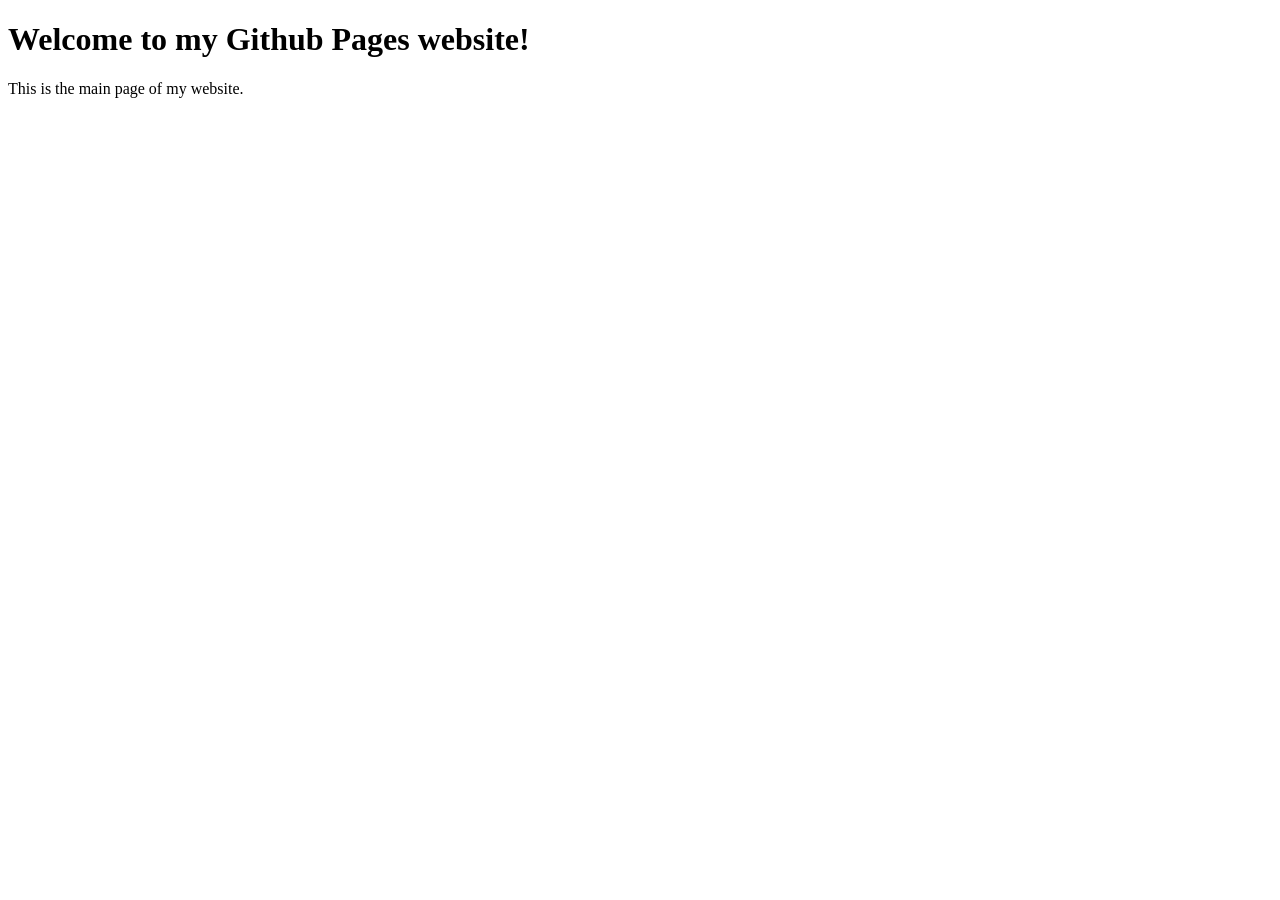
==== index.html @ 9ec68ebe "Added index.html" ====
<!DOCTYPE html>
<html>
  <head>
    <title>My Github Pages Website</title>
  </head>
  <body>
    <h1>Welcome to my Github Pages website!</h1>
    <p>This is the main page of my website.</p>
  </body>
</html>
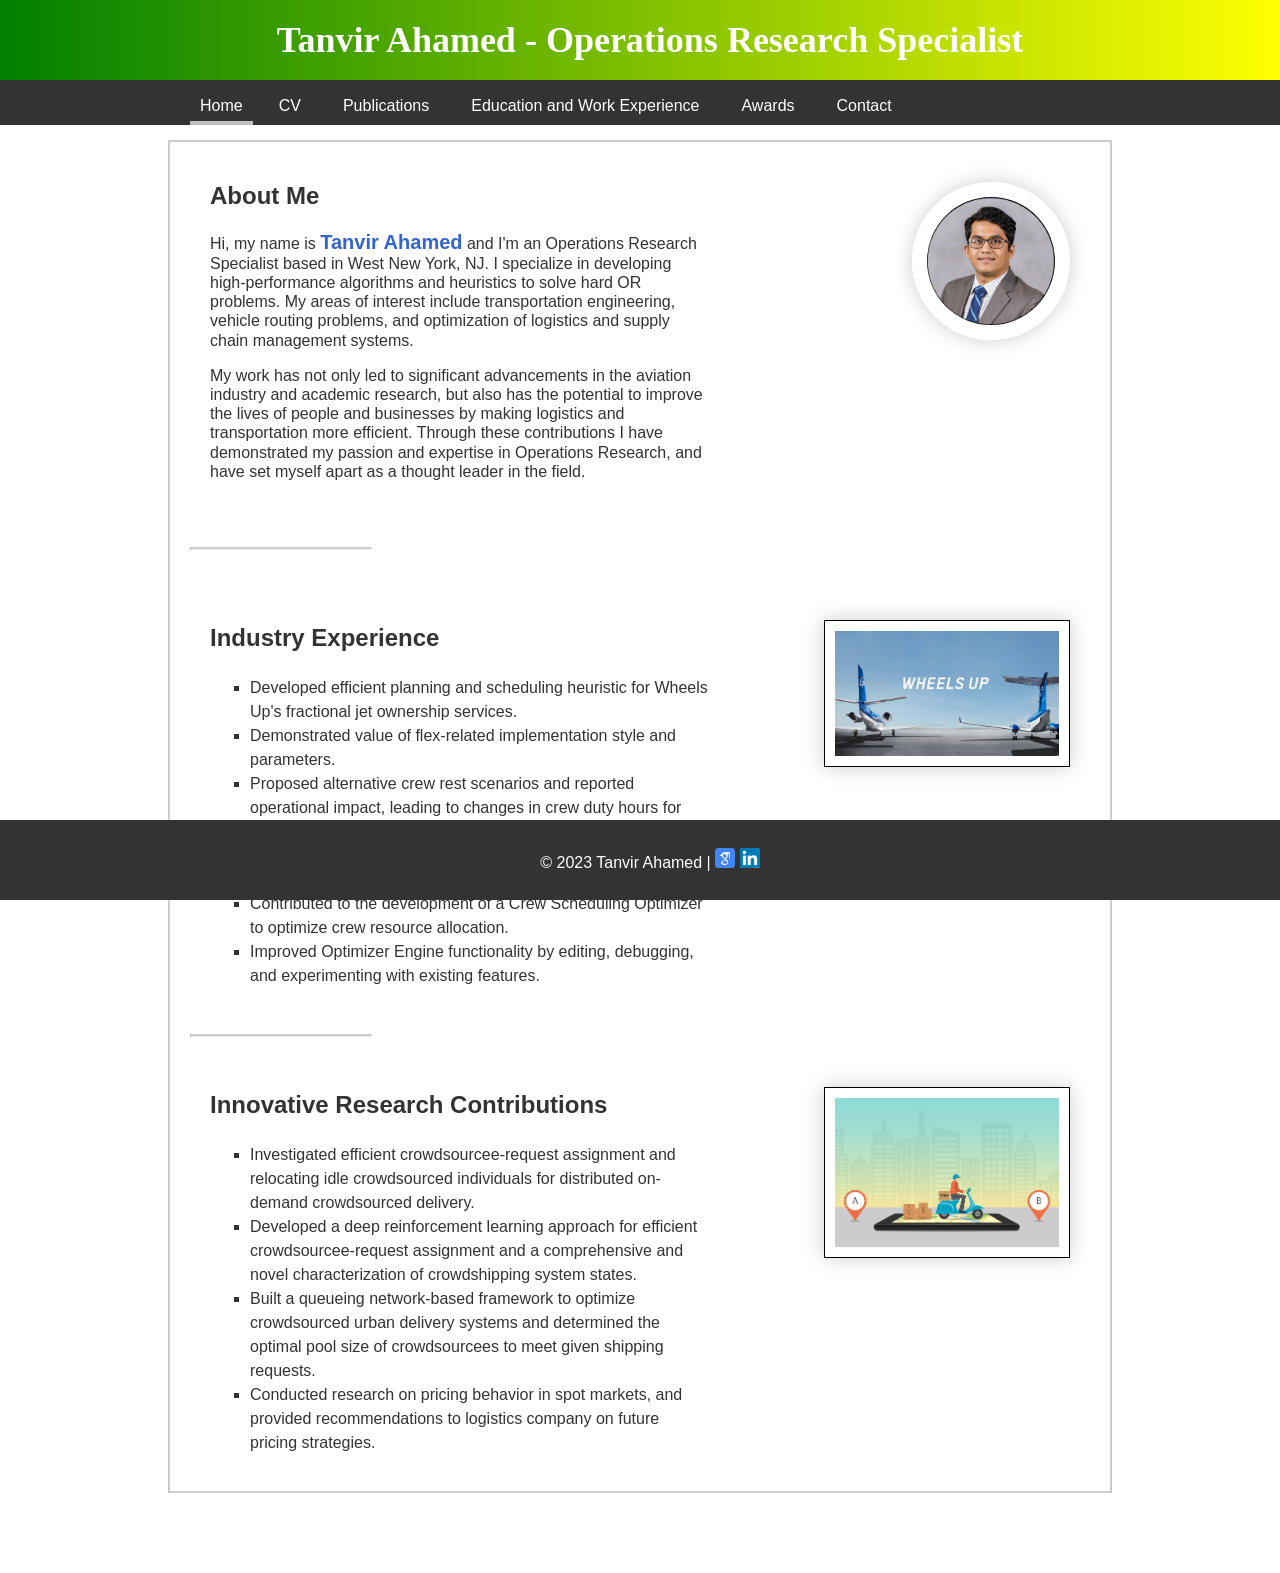
==== commit b6de9d7b: "Added web page files" ====
--- a/index.html
+++ b/index.html
@@ -1,11 +1,150 @@
 <!DOCTYPE html>
 <html>
-  <head>
-    <title>My Github Pages Website</title>
-  </head>
-  <body>
-    <h1>Welcome to my Github Pages website!</h1>
-    <p>This is the main page of my website.</p>
-  </body>
+<head>
+	<title>Tanvir Ahamed - Operations Research Specialist</title>
+	<link rel="stylesheet" type="text/css" href="style.css">
+	<link rel="stylesheet" href="https://cdnjs.cloudflare.com/ajax/libs/font-awesome/5.15.3/css/all.min.css" integrity="sha512-awOESb24eqfWq3hMTBXZDzF69Q2gj+ndP5o5fH0R1KKaA8+I5Ud9XUuK6CnLm8D+sWq3yFieK3+UxvJ8+FdWeg==" crossorigin="anonymous" referrerpolicy="no-referrer" />
+
+	<style>
+		nav li a {
+			display: block;
+			color: white;
+			text-align: center;
+			padding: 14px 16px;
+			text-decoration: none;
+		}
+	</style>
+</head>
+<body>
+	<header>    
+		<div class="container">
+			<h1>Tanvir Ahamed - Operations Research Specialist</h1>
+		</div>
+	</header>
+	
+	<nav>
+	<div class="container">
+		<ul>
+			<li><a href="index.html" class="current">Home</a></li>
+			<li><a href="cv.html">CV</a></li>
+			<li><a href="publications.html">Publications</a></li>
+			<li><a href="education.html">Education and Work Experience</a></li>
+			<li><a href="awards.html">Awards</a></li>
+			<li><a href="contact.html">Contact</a></li>
+		</ul>
+	</div>
+</nav>
+
+<main>
+	<div class="container" style="border: 2px solid #ccc; padding: 20px;">
+		<div class="row">
+		    <div class="col-6">
+		        <h2>About Me</h2>
+		        <p style="font-family: 'Lato', sans-serif; font-size: 16px; line-height: 1.2;">
+		            Hi, my name is <span class="name" style="font-family: 'Raleway', sans-serif; font-weight: bold;">Tanvir Ahamed</span> and I'm an Operations Research Specialist based in West New York, NJ. 
+		            I specialize in developing high-performance algorithms and heuristics to solve hard OR problems. 
+		            My areas of interest include transportation engineering, vehicle routing problems, and optimization of logistics and supply chain management systems.
+		        </p>
+
+		        <p style="font-family: 'Lato', sans-serif; font-size: 16px; line-height: 1.2;">
+		            My work has not only led to significant advancements in the aviation industry and academic research, 
+		            but also has the potential to improve the lives of people and businesses by making logistics and transportation more efficient. 
+		            Through these contributions I have demonstrated my passion and expertise in Operations Research, 
+		            and have set myself apart as a thought leader in the field.
+		        </p>
+		    </div>
+		    <div class="col-7" style="margin-top:20px;">
+		        <img src="img/profile.jpg" alt="Tanvir Ahamed" class="home-img">
+		    </div>
+		</div>
+
+		<style>
+		    .name {
+		        font-family: 'Raleway', sans-serif;
+		        font-size: 20px;
+		        font-weight: bold;
+		        color: #3366cc;
+		    }
+		</style>
+		<hr style="border-top: 2px solid #ccc; width: 20%; margin-top: 50px; margin-bottom: 50px; margin-left: 0;">
+
+		<div class="row">
+			<div class="col-6" style="font-family: 'Lato', sans-serif; font-size: 18px; line-height: 1.5;">
+				<h2>Industry Experience</h2>
+					<ul style="list-style-type: square; font-size: 16px; font-family: 'Raleway', sans-serif;">
+					<li>Developed efficient planning and scheduling heuristic for Wheels Up's fractional jet ownership services.</li>
+					<li>Demonstrated value of flex-related implementation style and parameters.</li>
+					<li>Proposed alternative crew rest scenarios and reported operational impact, leading to changes in crew duty hours for July 2022.</li>
+					<li>Modernized legacy Optimizer Engine by replacing CPLEX with GUROBI for Virtual Machine usage.</li>
+					<li>Contributed to the development of a Crew Scheduling Optimizer to optimize crew resource allocation.</li>
+					<li>Improved Optimizer Engine functionality by editing, debugging, and experimenting with existing features.</li>
+					</ul>		
+			</div>
+			<div class="col-7" style="margin-top:20px;">
+			  <img src="img/wupMain.jpg" alt="private aviation" class="home-img-more">
+		    </div>
+		</div>
+		<style>
+		    h2, li {
+		        font-family: 'Montserrat', sans-serif;
+		    }
+		</style>
+		<hr style="border-top: 2px solid #ccc; width: 20%; margin-top: 30px; margin-bottom: 30px; margin-left: 0;">
+
+		<div class="row">
+		  <div class="col-6" style="font-family: 'Lato', sans-serif; font-size: 18px; line-height: 1.5;">
+		    <h2>Innovative Research Contributions </h2>
+		    <ul style="list-style-type: square; font-size: 16px; font-family: 'Raleway', sans-serif;">
+		      <li>Investigated efficient crowdsourcee-request assignment and relocating idle crowdsourced individuals for distributed on-demand crowdsourced delivery.</li>
+		      <li>Developed a deep reinforcement learning approach for efficient crowdsourcee-request assignment and a comprehensive and novel characterization of crowdshipping system states.</li>
+		      <li>Built a queueing network-based framework to optimize crowdsourced urban delivery systems and determined the optimal pool size of crowdsourcees to meet given shipping requests.</li>     
+		      <li>Conducted research on pricing behavior in spot markets, and provided recommendations to logistics company on future pricing strategies.</li>
+		    </ul>
+		  </div>
+		  <div class="col-7" style="margin-top:20px;">
+		    <img src="img/crowdsourced.jpg" alt="crowdsourced delivery" class="home-img-more">
+		  </div>
+
+		  <style>
+		  .name {
+		    font-family: 'Montserrat', sans-serif;
+		    font-size: 20px;
+		    font-weight: bold;
+		    color: #3366cc;
+		  }
+
+		  h2 {
+		    font-family: 'Lato', sans-serif;
+		    font-size: 24px;
+		    font-weight: bold;
+		    color: #333;
+		    margin-bottom: 20px;
+		  }
+
+		  ul {
+		    font-family: 'Raleway', sans-serif;
+		    font-size: 16px;
+		    line-height: 1.5;
+		    color: #333;
+		  }
+
+		  .home-img-more {
+		    max-width: 100%;
+		    height: auto;
+		    display: block;
+		  }
+		</style>
+
+		</div>
+	</div>
+</main>
+
+<footer>
+	<div class="container">
+		<p>&copy; 2023 Tanvir Ahamed | <a href="https://scholar.google.com/citations?user=ELQ2fEcAAAAJ&hl=en" target="_blank"><img src="img/googleScholar.jpg" alt="Instagram" width="20" height="20"></a>
+			<a href="https://www.linkedin.com/" target="_blank"><img src="img/linkedIn.jpg" alt="LinkedIn" width="20" height="20"></a></p>
+	</div>
+</footer>
+
+</body>
 </html>
-
--- a/style.css
+++ b/style.css
@@ -0,0 +1,214 @@
+/* Global styles */
+body {
+  font-family: 'Roboto', sans-serif;
+  margin: 0;
+  padding: 0;
+  color: #333;
+}
+
+a {
+  color: #333;
+  text-decoration: none;
+}
+
+a:hover {
+  color: #007bff;
+}
+
+.work ul li {
+    margin-bottom: 5px;
+}
+
+header {
+  background-image: linear-gradient(to right, green , yellow);
+  position: fixed;
+  top: 0;
+  height: 80px;
+  width: 100%;
+  display: flex;
+  justify-content: flex-start;
+  align-items: center;
+}
+
+nav {
+  background-color: #333;
+  overflow: hidden;
+  position: fixed;
+  top: 80px;
+  width: 100%;
+  z-index: 1;
+  height: 45px;
+}
+
+header h1 {
+margin: 0;
+padding-left: 20px;
+font-family: 'Playfair Display', serif;
+font-size: 36px;
+font-weight: 700;
+color: white;
+}
+
+nav ul {
+  list-style: none;
+  margin: 0;
+  padding: 0;
+  display: flex;
+  justify-content: flex-start;
+  align-items: center;
+  height: 100%;
+}
+
+nav li {
+  display: inline-block;
+  margin-right: 10px;
+}
+
+nav li:last-child {
+  margin-right: 0;
+}
+
+nav a {
+  display: block;
+  padding: 5px 20px;
+  height: 100%;
+  border-bottom: 5px solid silver;
+}
+
+nav a.current {
+  color: white;
+  height: 30px;
+  line-height: 30px;
+  padding: 0 10px;
+}
+
+nav a:hover {
+  height: 30px;
+  line-height: 30px;
+  padding: 0 10px;
+}
+
+/* Main */
+main {
+  margin-top: 120px;
+  padding: 20px 0;
+  margin-bottom: 60px;
+}
+
+main h1 {
+margin-top: 40px;
+font-family: 'Playfair Display', serif;
+font-size: 30px;
+font-weight: 700;
+}
+
+.underline {
+  text-decoration: underline;
+}
+
+.main-img {
+  max-width: 100%;
+  height: auto;
+}
+
+footer {
+    position: fixed; /* Set position to always stay at the bottom */
+    left: 0;
+    bottom: 0;
+    width: 100%;
+    height: 60px; /* Set height to match margin-bottom of main */
+    background-color: #333;
+    color: white;
+    text-align: center;
+    padding: 10px;
+    display: flex;
+    align-items: center;
+    justify-content: center;
+}
+
+footer p {
+  margin: 0;
+}
+
+.home-img {
+  display: block;
+  margin-left: auto;
+  margin-right: 0;
+  max-width: 40%;
+  height: auto;
+  padding: 10px;
+  border: 5px solid #fff;
+  border-radius: 50%;
+  box-shadow: 0px 0px 20px rgba(0, 0, 0, 0.2);
+}
+
+.home-img-more {
+display: block;
+margin-left: auto;
+margin-right: 0;
+width: 70%;
+height: 120px;
+object-fit: cover;
+padding: 10px;
+border: 1px solid black;
+box-shadow: 0px 0px 20px rgba(0, 0, 0, 0.2);
+}
+
+.container {
+  margin: 0 auto;
+  max-width: 900px;
+  padding: 0 20px;
+}
+
+.row::after {
+  content: "";
+  display: table;
+  clear: both;
+}
+
+.col-6 {
+  width: 60%;
+  float: left;
+  padding: 0 20px;
+  box-sizing: border-box;
+}
+
+.col-7 {
+  width: 40%;
+  float: left;
+  padding: 0 20px;
+  box-sizing: border-box;
+}
+
+.btn {
+	display: inline-block;
+	padding: 5px 5px;
+	background-color: #003876;
+	color: white;
+	text-align: center;
+	font-size: 10px;
+	border: none;
+	border-radius: 5px;
+	cursor: pointer;
+}
+
+.btn:hover {
+	background-color: #3e8e41;
+}
+
+.synopsis {
+	background-color: #f2f2f2;
+	padding: 5px;
+	width: 95%;
+}
+
+.social-media-icons {
+	display: inline-block;
+	vertical-align: middle;
+	margin-right: 10px;
+}
+
+.social-media-icons img {
+	height: 5px;
+	margin: 5px;
+}
